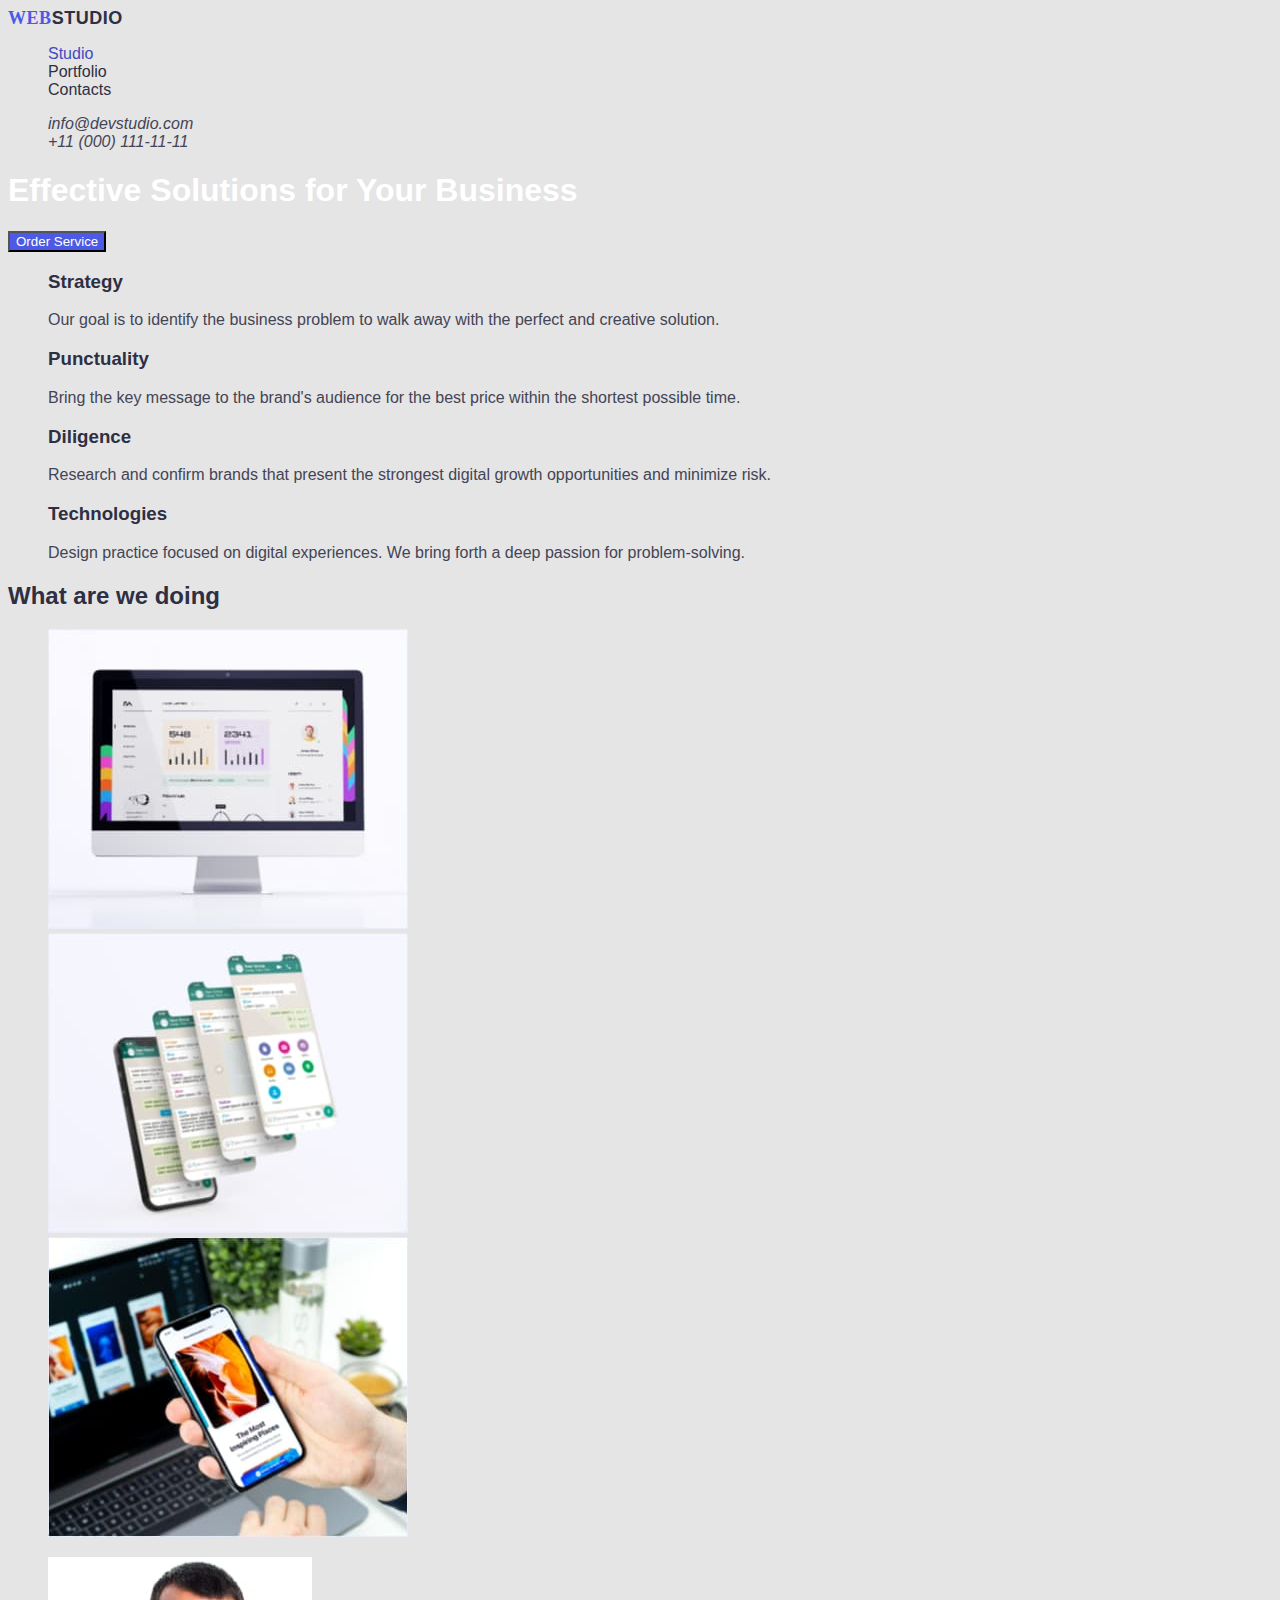
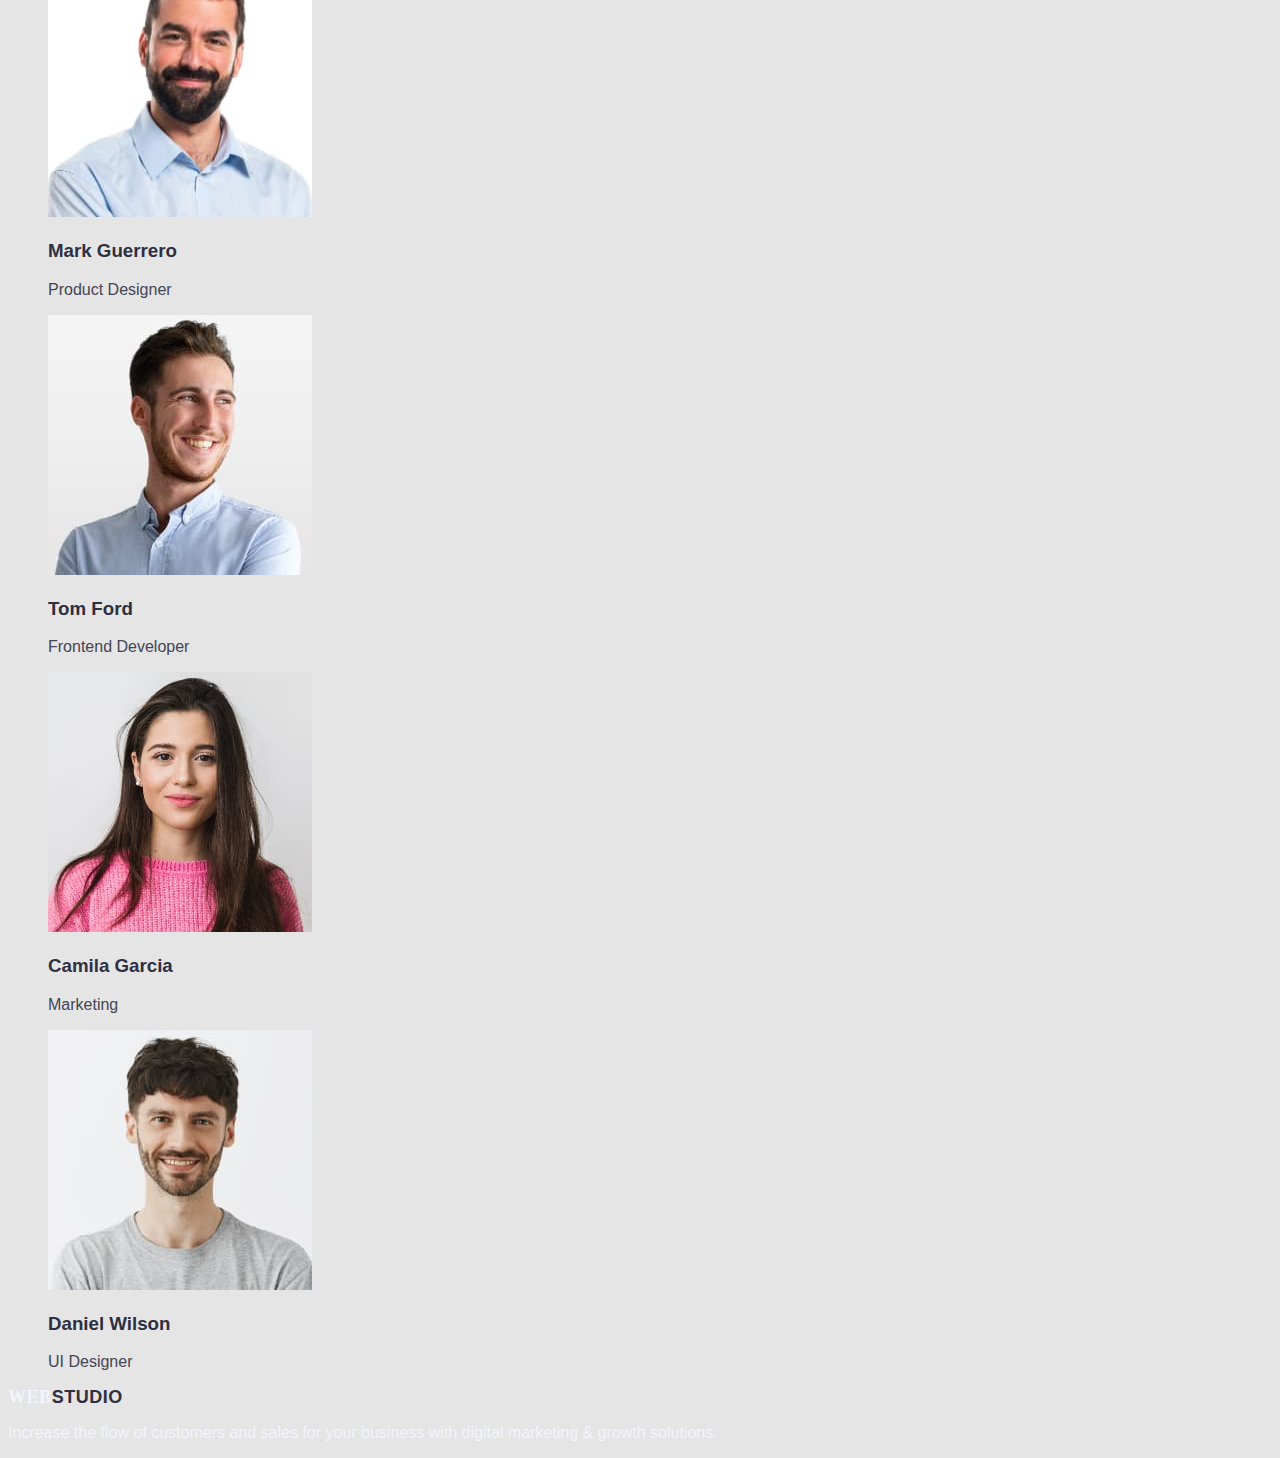
==== index.html @ bdd75bfb "добавляем цвет" ====
<!DOCTYPE html>
<html lang="en">
  <head>
    <meta charset="UTF-8" />
    <meta http-equiv="X-UA-Compatible" content="IE=edge" />
    <meta name="viewport" content="width=device-width, initial-scale=1.0" />
    <title>WebStudio</title>
    <link rel="preconnect" href="https://fonts.googleapis.com" />
    <link rel="preconnect" href="https://fonts.gstatic.com" crossorigin />
    <link
      href="https: //fonts.googleapis.com/css2?family= семья = Raleway: вес @ 800 &семья = Робото: вес @ 400; 500; 700; 900 & display=swap"
      rel="stylesheet"
    />
    <link rel="stylesheet" href="./css/style.css" />
  </head>
  <body>
    <!-- Header  -->
    <header>
      <nav>
        <a class="logotype link" href="./index.html"
          ><span class="logo-text">Web</span>Studio</a
        >
        <ul class="site-nav list">
          <li>
            <a class="link current" href="">Studio</a>
          </li>
          <li>
            <a class="link" href="./portfolio.html">Portfolio</a>
          </li>
          <li>
            <a class="link" href="">Contacts</a>
          </li>
        </ul>
      </nav>
      <address>
        <ul class="contact-nav list">
          <li>
            <a class="link" href="mailto:info@devstudio.com"
              >info@devstudio.com</a
            >
          </li>
          <li>
            <a class="link" href="tel:+110001111111">+11 (000) 111-11-11</a>
          </li>
        </ul>
      </address>
    </header>
    <!-- Main  -->
    <main>
      <!-- Section Hero -->
      <section class="hero">
        <h1 class="hero-title">Effective Solutions for Your Business</h1>
        <button type="button" class="button primery">Order Service</button>
      </section>
      <!-- Section-1  -->
      <section class="section">
        <h2 hidden>Features</h2>
        <ul class="feature-list list">
          <li>
            <h3 class="title">Strategy</h3>
            <p>
              Our goal is to identify the business problem to walk away with the
              perfect and creative solution.
            </p>
          </li>
          <li>
            <h3 class="title">Punctuality</h3>
            <p>
              Bring the key message to the brand's audience for the best price
              within the shortest possible time.
            </p>
          </li>
          <li>
            <h3 class="title">Diligence</h3>
            <p>
              Research and confirm brands that present the strongest digital
              growth opportunities and minimize risk.
            </p>
          </li>
          <li>
            <h3 class="title">Technologies</h3>
            <p>
              Design practice focused on digital experiences. We bring forth a
              deep passion for problem-solving.
            </p>
          </li>
        </ul>
      </section>
      <!-- Section-2  -->
      <section class="section">
        <h2 class="second-title">What are we doing</h2>
        <ul class="list">
          <li>
            <img
              src="./images/what-are-we-doing/img1.jpg"
              alt="picture computer"
              width="360"
              height="300"
            />
          </li>
          <li>
            <img
              src="./images/what-are-we-doing/img2.jpg"
              alt="picture mobile"
              width="360"
              height="300"
            />
          </li>
          <li>
            <img
              src="./images/what-are-we-doing/img3.jpg"
              alt="picture notebook"
              width="360"
              height="300"
            />
          </li>
        </ul>
      </section>
      <!-- Section-3  -->
      <section class="section">
        <h2 hidden>Our Team</h2>
        <ul class="employers-list list">
          <li>
            <img
              src="./images/employers/mark-guerrero.jpg"
              alt="photo Mark Guerrero"
              width="264"
              height="260"
            />
            <h3 class="title">Mark Guerrero</h3>
            <p>Product Designer</p>
          </li>
          <li>
            <img
              src="./images/employers/tom-ford.jpg"
              alt="photo Tom Ford"
              width="264"
              height="260"
            />
            <h3 class="title">Tom Ford</h3>
            <p>Frontend Developer</p>
          </li>
          <li>
            <img
              src="./images/employers/camila-garcia.jpg"
              alt="photo Camila Garcia"
              width="264"
              height="260"
            />
            <h3 class="title">Camila Garcia</h3>
            <p>Marketing</p>
          </li>
          <li>
            <img
              src="./images/employers/daniel-wilson.jpg"
              alt="photo Daniel Wilson"
              width="264"
              height="260"
            />
            <h3 class="title">Daniel Wilson</h3>
            <p>UI Designer</p>
          </li>
        </ul>
      </section>
    </main>
    <!-- Footer  -->
    <footer class="footer">
      <a class="logotype link" href="./index.html"
        ><span class="logo-text">Web</span>Studio</a
      >
      <p class="text">
        Increase the flow of customers and sales for your business with digital
        marketing & growth solutions.
      </p>
    </footer>
  </body>
</html>
---- css/style.css ----
:root {
  --primery-text-color: #434455;
  --title-text-color: #2e2f42;
  --blue-accent-color: #404bbf;
  --white-text-color: #ffffff;
  --cloud-text-color: #f4f4fd;
  --blue-nomal-color: #4d5ae5;
  --primery-bg-color: #e5e5e5;
}

body {
  background-color: #e5e5e5;
  font-family: 'Roboto', sans-serif;
  color: var(--primery-text-color);
}
/* Style color  */
/* /* основной цвет #434455  */
/* вторичный цвет #2E2F42  */
/* бекграунд #E5E5E5;  */
/* normal blue #4D5AE5  */
/* accent blue #404BBF  */
/* вторичный бекграунд #F4F4FD  */
/* белый #FFFFFF  */
.list {
  list-style: none;
}
.link {
  text-decoration: none;
}

/* Logotype  */
.logotype {
  font-family: 'Raleway', sans-serif;
  font-weight: 800;
  font-size: 18px;
  line-height: 1.17;
  display: flex;
  align-items: center;
  letter-spacing: 0.03em;
  text-transform: uppercase;
  color: var(--title-text-color);
}
.logo-text {
  font-family: 'Raleway';
  font-style: normal;
  font-weight: 800;
  font-size: 18px;
  line-height: 1.17;
  display: flex;
  align-items: center;
  letter-spacing: 0.03em;
  text-transform: uppercase;
  color: var(--blue-nomal-color);
}
/* Site-novigation  */
.site-nav .link {
  color: var(--title-text-color);
}
.site-nav .link:hover,
.site-nav .link:focus {
  color: var(--blue-accent-color);
}
.site-nav .link.current {
  color: var(--blue-accent-color);
}
.contact-nav .link {
  color: var(--primery-text-color);
}
.contact-nav .link:hover,
.contact-nav .link:focus {
  color: var(--blue-accent-color);
}
/* Hero */
.hero-title {
  color: var(--white-text-color);
}
/* Section 1 */

.feature-list .title {
  color: var(--title-text-color);
}
/* Section 2  */
.second-title {
  color: var(--title-text-color);
}
/* Section 3  */
.employers-list .title {
  color: var(--title-text-color);
}
/* Footer  */
.footer .logo-text {
  color: var(--cloud-text-color);
}
.footer .text {
  color: var(--cloud-text-color);
}
/* Section Portfolio  */
.service-list .title {
  color: var(--title-text-color);
}
/* Button  */
.button {
  color: var(--title-text-color);
  background-color: var(--primery-bg-color);
}
.button.primery {
  color: var(--white-text-color);
  background-color: var(--blue-nomal-color);
}
.button.secondary {
  color: var(--blue-nomal-color);
  background-color: var(--cloud-text-color);
}
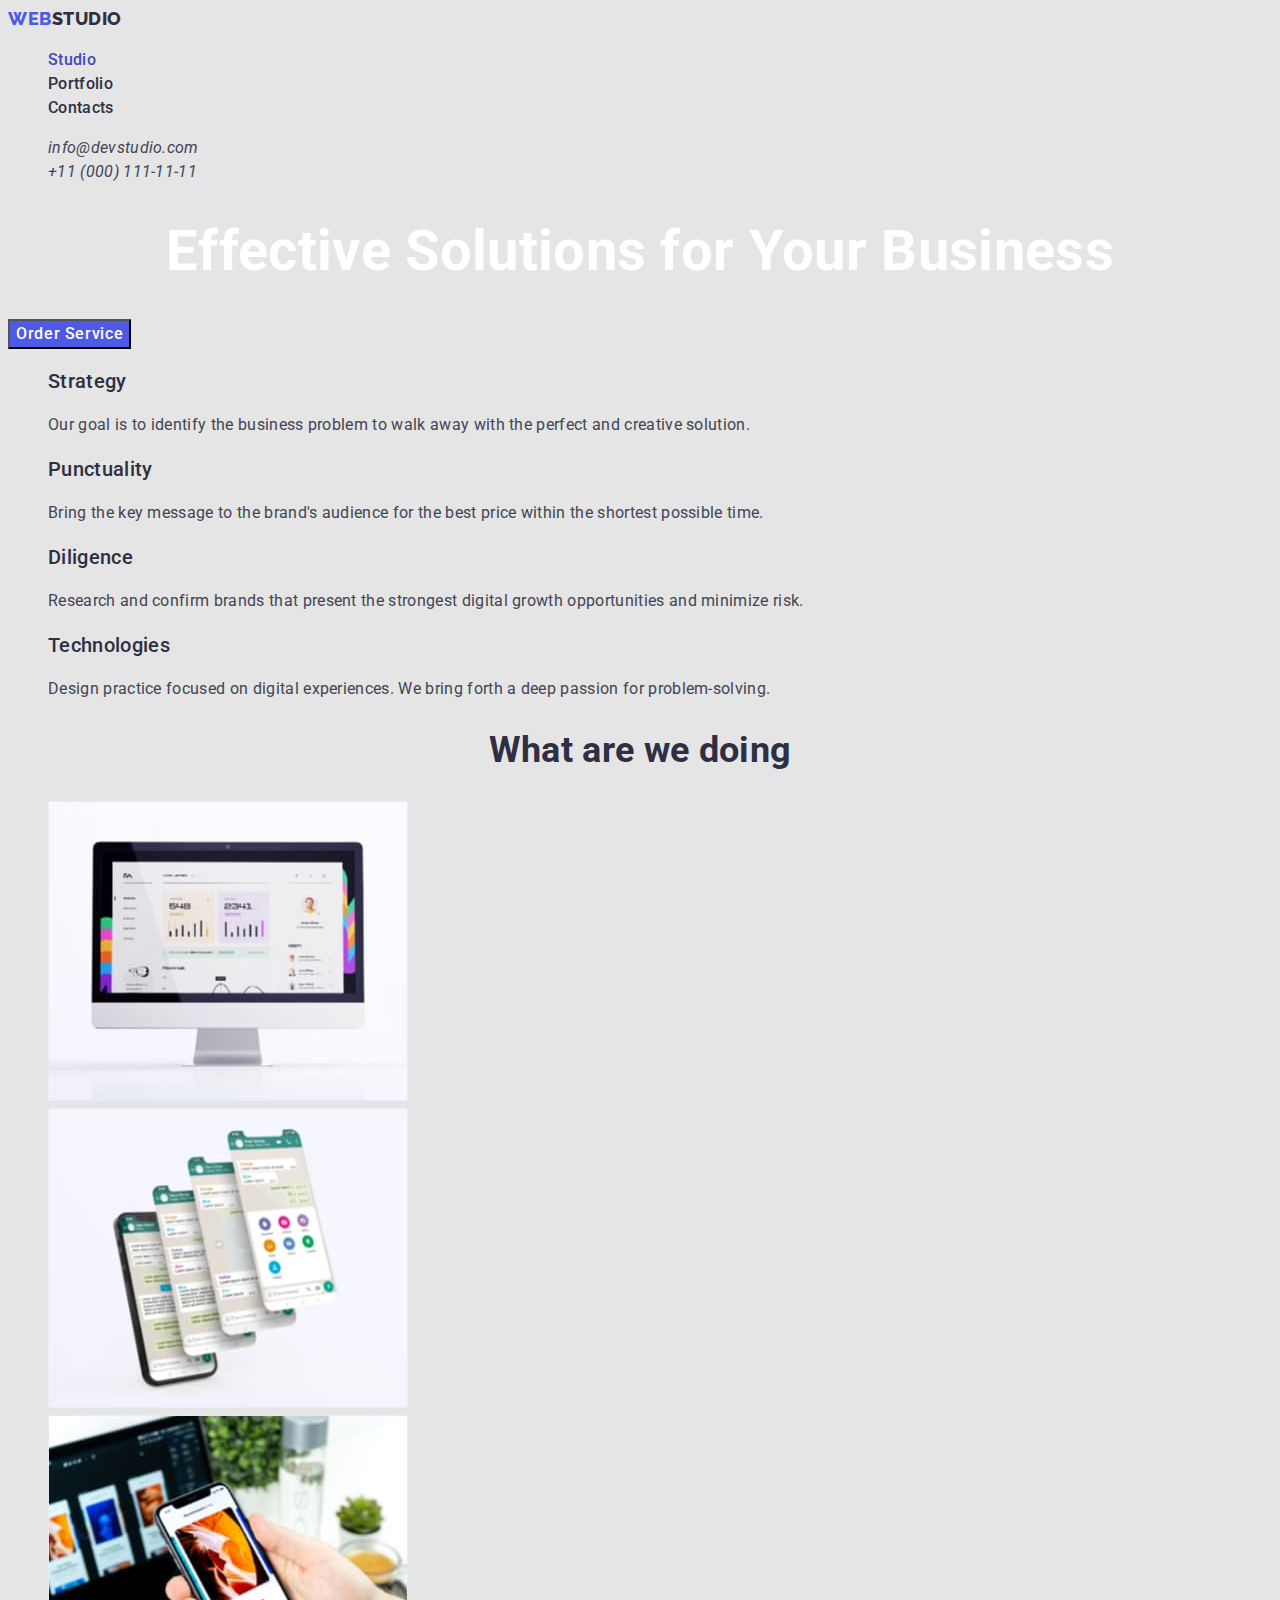
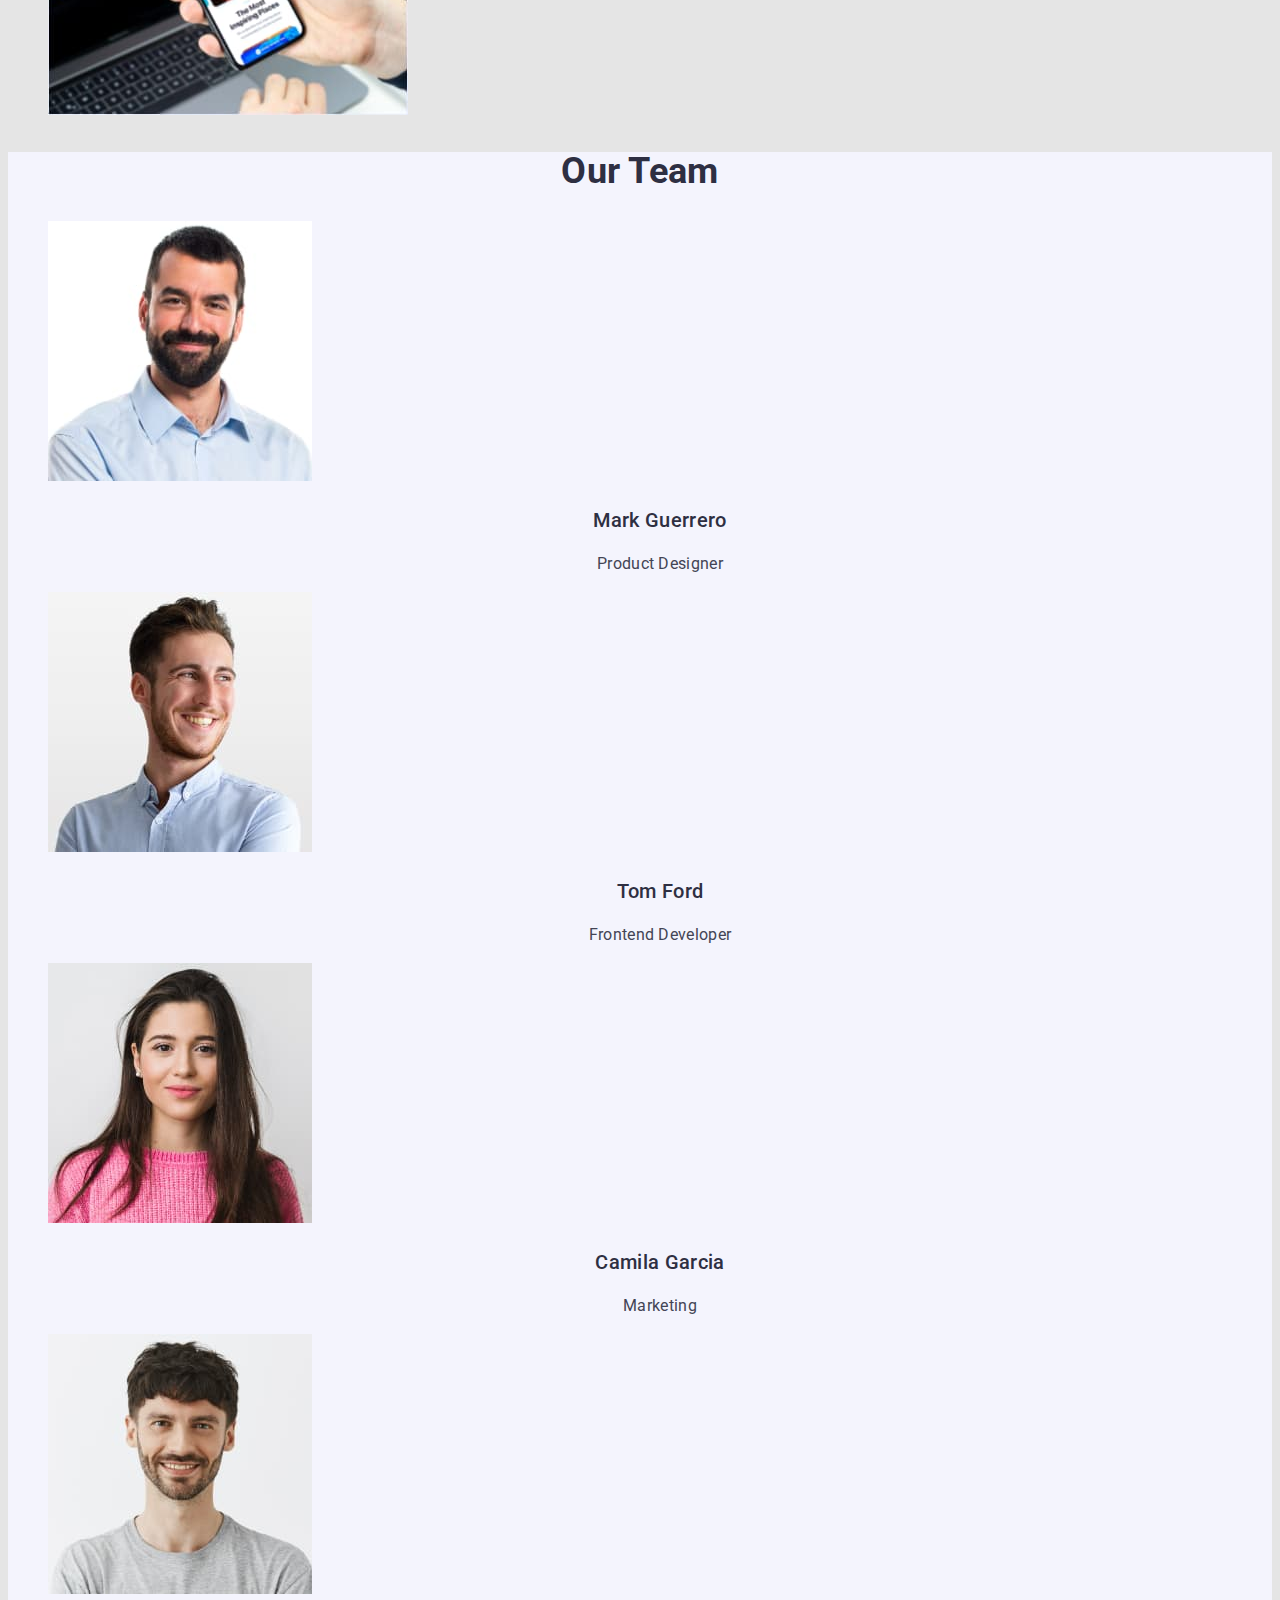
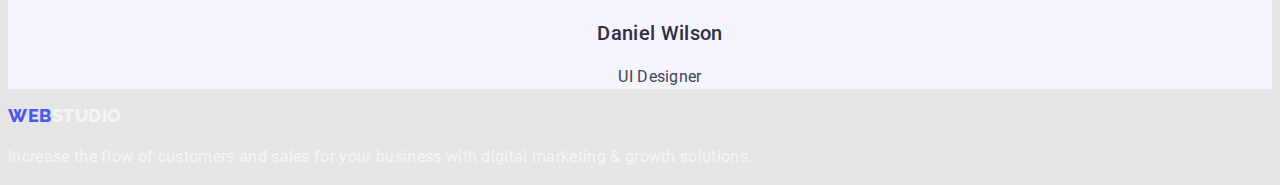
==== commit 64c0887c: "добавил шрифты" ====
--- a/index.html
+++ b/index.html
@@ -5,10 +5,8 @@
     <meta http-equiv="X-UA-Compatible" content="IE=edge" />
     <meta name="viewport" content="width=device-width, initial-scale=1.0" />
     <title>WebStudio</title>
-    <link rel="preconnect" href="https://fonts.googleapis.com" />
-    <link rel="preconnect" href="https://fonts.gstatic.com" crossorigin />
     <link
-      href="https: //fonts.googleapis.com/css2?family= семья = Raleway: вес @ 800 &семья = Робото: вес @ 400; 500; 700; 900 & display=swap"
+      href="https://fonts.googleapis.com/css2?family=Raleway:wght@800&family=Roboto:wght@400;500;700;900&display=swap"
       rel="stylesheet"
     />
     <link rel="stylesheet" href="./css/style.css" />
@@ -18,7 +16,7 @@
     <header>
       <nav>
         <a class="logotype link" href="./index.html"
-          ><span class="logo-text">Web</span>Studio</a
+          ><span class="accent">Web</span>Studio</a
         >
         <ul class="site-nav list">
           <li>
@@ -117,8 +115,8 @@
         </ul>
       </section>
       <!-- Section-3  -->
-      <section class="section">
-        <h2 hidden>Our Team</h2>
+      <section class="section team">
+        <h2 class="second-title">Our Team</h2>
         <ul class="employers-list list">
           <li>
             <img
@@ -128,7 +126,7 @@
               height="260"
             />
             <h3 class="title">Mark Guerrero</h3>
-            <p>Product Designer</p>
+            <p class="profession">Product Designer</p>
           </li>
           <li>
             <img
@@ -138,7 +136,7 @@
               height="260"
             />
             <h3 class="title">Tom Ford</h3>
-            <p>Frontend Developer</p>
+            <p class="profession">Frontend Developer</p>
           </li>
           <li>
             <img
@@ -148,7 +146,7 @@
               height="260"
             />
             <h3 class="title">Camila Garcia</h3>
-            <p>Marketing</p>
+            <p class="profession">Marketing</p>
           </li>
           <li>
             <img
@@ -158,7 +156,7 @@
               height="260"
             />
             <h3 class="title">Daniel Wilson</h3>
-            <p>UI Designer</p>
+            <p class="profession">UI Designer</p>
           </li>
         </ul>
       </section>
@@ -166,7 +164,7 @@
     <!-- Footer  -->
     <footer class="footer">
       <a class="logotype link" href="./index.html"
-        ><span class="logo-text">Web</span>Studio</a
+        ><span class="accent">Web</span>Studio</a
       >
       <p class="text">
         Increase the flow of customers and sales for your business with digital
--- a/css/style.css
+++ b/css/style.css
@@ -12,6 +12,9 @@
   background-color: #e5e5e5;
   font-family: 'Roboto', sans-serif;
   color: var(--primery-text-color);
+  font-size: 16px;
+  line-height: 1.5;
+  letter-spacing: 0.02em;
 }
 /* Style color  */
 /* /* основной цвет #434455  */
@@ -34,20 +37,15 @@
   font-weight: 800;
   font-size: 18px;
   line-height: 1.17;
-  display: flex;
-  align-items: center;
   letter-spacing: 0.03em;
   text-transform: uppercase;
   color: var(--title-text-color);
 }
-.logo-text {
+.accent {
   font-family: 'Raleway';
-  font-style: normal;
   font-weight: 800;
   font-size: 18px;
   line-height: 1.17;
-  display: flex;
-  align-items: center;
   letter-spacing: 0.03em;
   text-transform: uppercase;
   color: var(--blue-nomal-color);
@@ -55,9 +53,13 @@
 /* Site-novigation  */
 .site-nav .link {
   color: var(--title-text-color);
+  font-weight: 500;
+  font-size: 16px;
+  line-height: 1.5;
 }
 .site-nav .link:hover,
-.site-nav .link:focus {
+.site-nav .link:focus,
+.button.secondary:active {
   color: var(--blue-accent-color);
 }
 .site-nav .link.current {
@@ -65,6 +67,8 @@
 }
 .contact-nav .link {
   color: var(--primery-text-color);
+  font-size: 16px;
+  line-height: 1.5;
 }
 .contact-nav .link:hover,
 .contact-nav .link:focus {
@@ -73,23 +77,51 @@
 /* Hero */
 .hero-title {
   color: var(--white-text-color);
+  font-weight: 700;
+  font-size: 56px;
+  line-height: 1.07;
+  text-align: center;
 }
 /* Section 1 */
 
-.feature-list .title {
+.title {
   color: var(--title-text-color);
+  font-weight: 500;
+  font-size: 20px;
+  line-height: 1.2;
 }
+
 /* Section 2  */
 .second-title {
   color: var(--title-text-color);
+  font-weight: 700;
+  font-size: 36px;
+  line-height: 1.11;
+  text-align: center;
 }
 /* Section 3  */
 .employers-list .title {
   color: var(--title-text-color);
+  font-weight: 500;
+  font-size: 20px;
+  line-height: 1.2;
+  text-align: center;
+}
+.employers-list .profession {
+  text-align: center;
+}
+.section.team {
+  background-color: var(--cloud-text-color);
 }
 /* Footer  */
-.footer .logo-text {
+.footer .logotype {
   color: var(--cloud-text-color);
+  font-family: 'Raleway';
+  font-weight: 800;
+  font-size: 18px;
+  line-height: 1.17;
+  letter-spacing: 0.03em;
+  text-transform: uppercase;
 }
 .footer .text {
   color: var(--cloud-text-color);
@@ -102,12 +134,36 @@
 .button {
   color: var(--title-text-color);
   background-color: var(--primery-bg-color);
+  font-family: inherit;
+  font-weight: 500;
+  font-size: 16px;
+  line-height: 1.5;
+  letter-spacing: 0.04em;
+  cursor: pointer;
 }
 .button.primery {
   color: var(--white-text-color);
   background-color: var(--blue-nomal-color);
+  font-weight: 500;
+  font-size: 16px;
+  line-height: 1.5;
+  letter-spacing: 0.04em;
+}
+.button.primery:hover,
+.button.primery:focus {
+  background-color: var(--blue-accent-color);
 }
 .button.secondary {
   color: var(--blue-nomal-color);
   background-color: var(--cloud-text-color);
+  font-weight: 500;
+  font-size: 16px;
+  line-height: 1.5;
+  align-items: center;
+  letter-spacing: 0.04em;
 }
+.button.secondary:hover,
+.button.secondary:focus {
+  background-color: #404bbf;
+  color: #ffffff;
+}
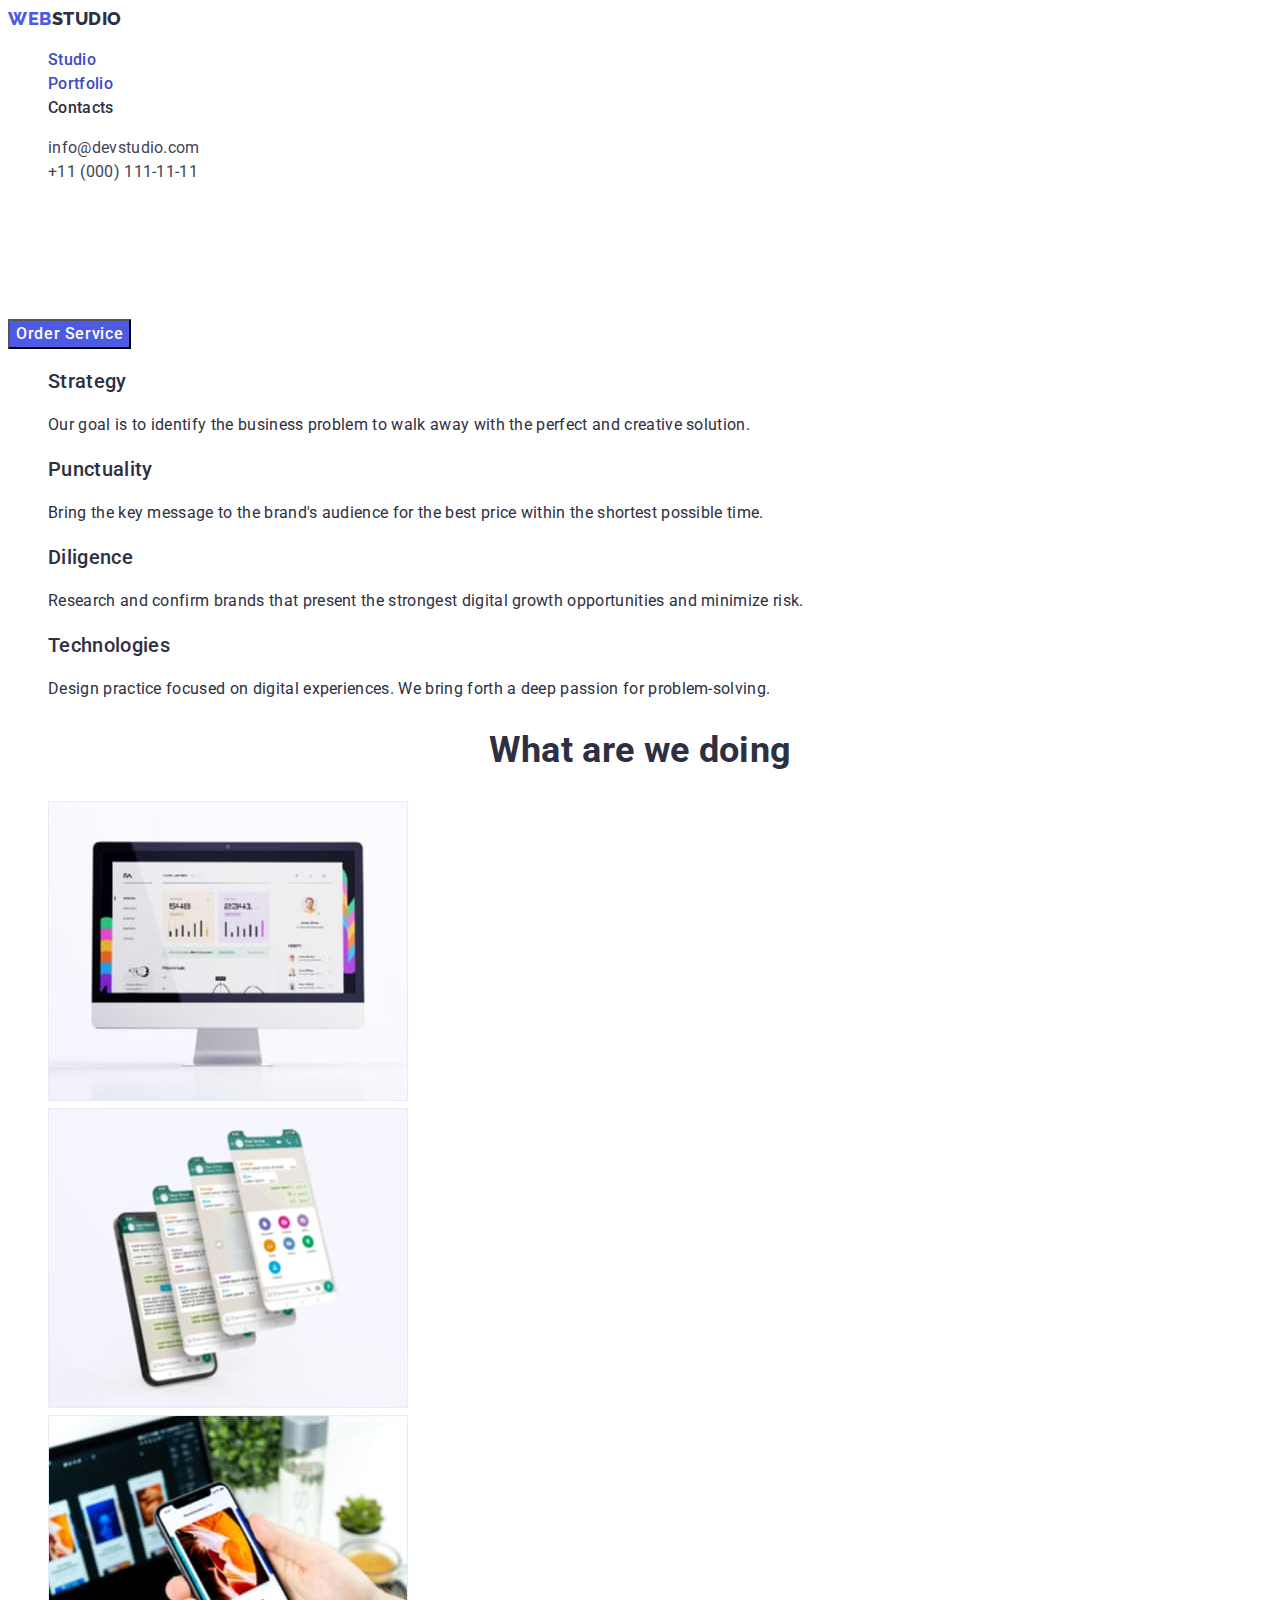
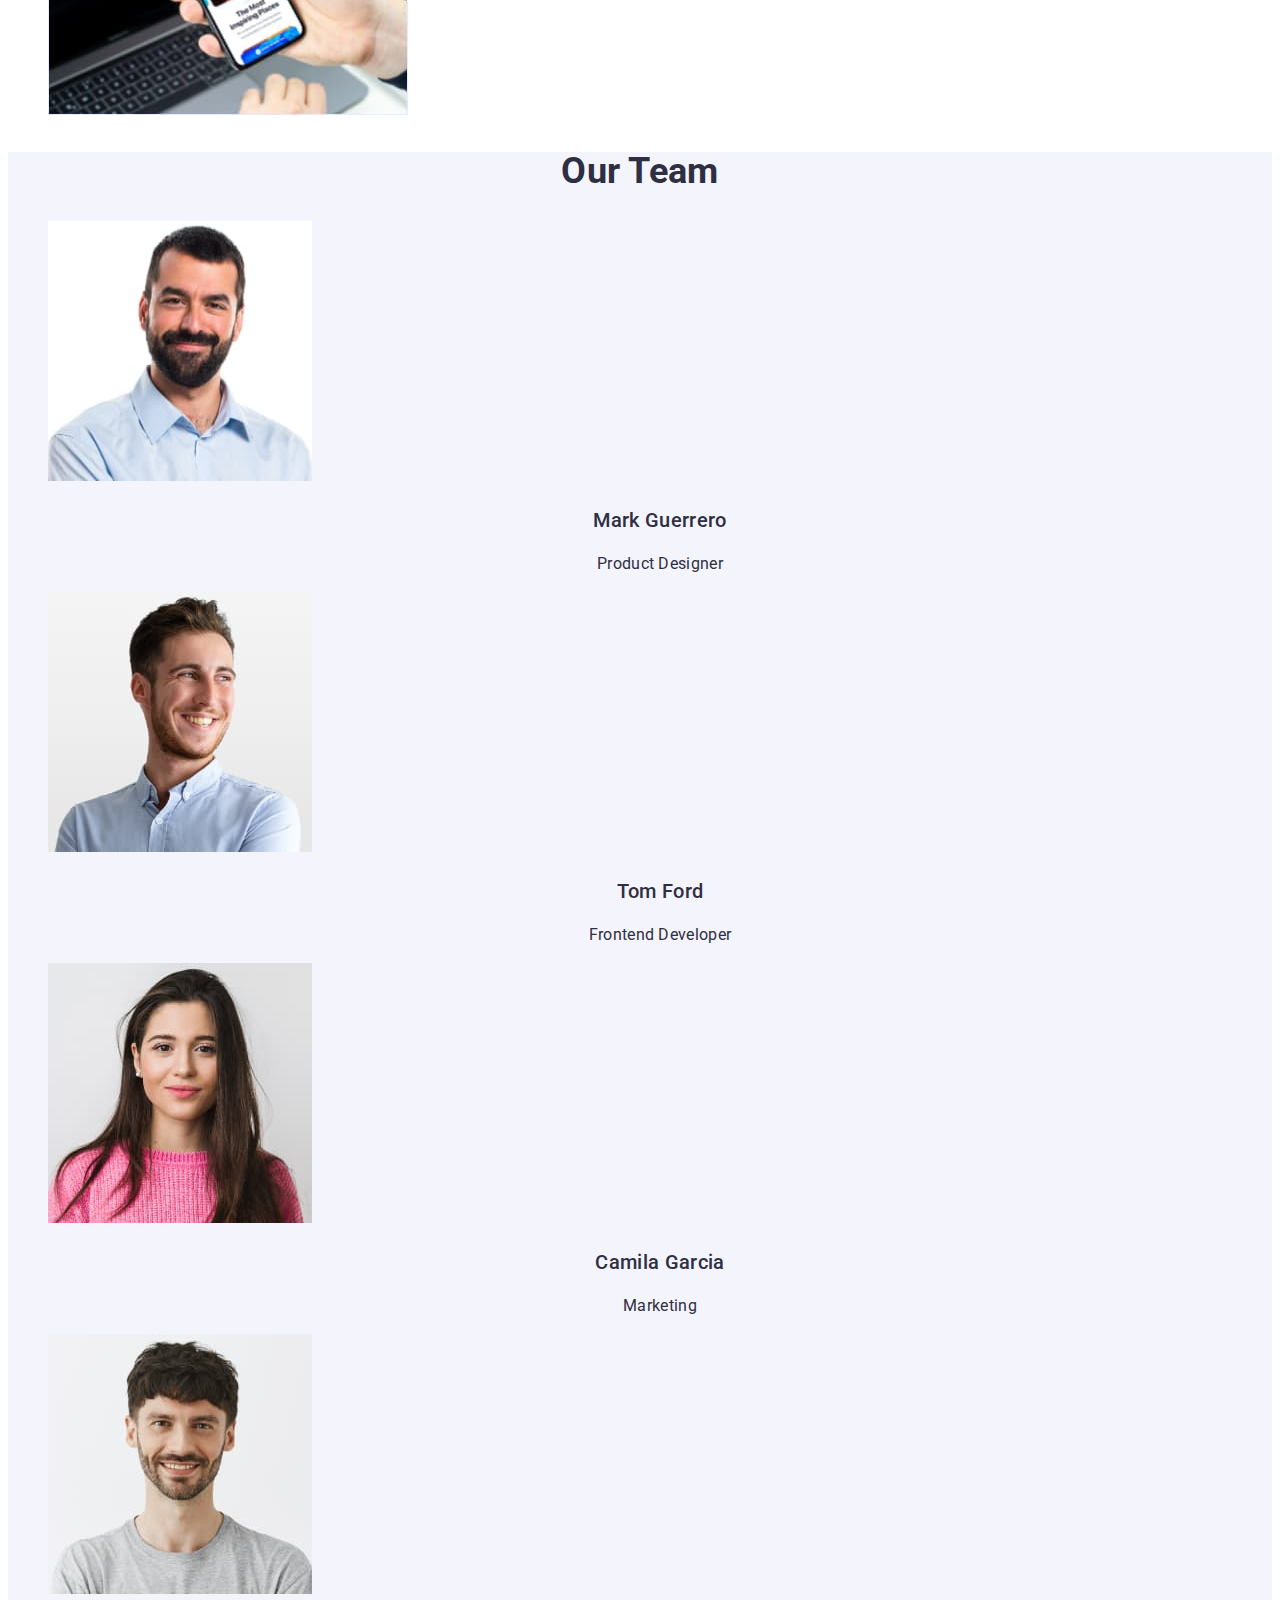
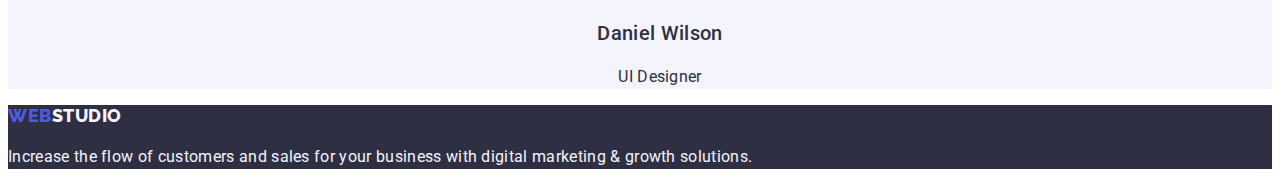
==== commit e7f42762: "доработка дз" ====
--- a/index.html
+++ b/index.html
@@ -5,6 +5,8 @@
     <meta http-equiv="X-UA-Compatible" content="IE=edge" />
     <meta name="viewport" content="width=device-width, initial-scale=1.0" />
     <title>WebStudio</title>
+    <link rel="preconnect" href="https://fonts.googleapis.com" />
+    <link rel="preconnect" href="https://fonts.gstatic.com" crossorigin />
     <link
       href="https://fonts.googleapis.com/css2?family=Raleway:wght@800&family=Roboto:wght@400;500;700;900&display=swap"
       rel="stylesheet"
@@ -16,21 +18,21 @@
     <header>
       <nav>
         <a class="logotype link" href="./index.html"
-          ><span class="accent">Web</span>Studio</a
+          >Web<span class="accent">Studio</span></a
         >
         <ul class="site-nav list">
           <li>
-            <a class="link current" href="">Studio</a>
+            <a class="link current" href="./index.html">Studio</a>
           </li>
           <li>
-            <a class="link" href="./portfolio.html">Portfolio</a>
+            <a class="link current" href="./portfolio.html">Portfolio</a>
           </li>
           <li>
             <a class="link" href="">Contacts</a>
           </li>
         </ul>
       </nav>
-      <address>
+      <address class="contacts">
         <ul class="contact-nav list">
           <li>
             <a class="link" href="mailto:info@devstudio.com"
@@ -164,7 +166,7 @@
     <!-- Footer  -->
     <footer class="footer">
       <a class="logotype link" href="./index.html"
-        ><span class="accent">Web</span>Studio</a
+        >Web<span class="footer-accent">Studio</span></a
       >
       <p class="text">
         Increase the flow of customers and sales for your business with digital
--- a/css/style.css
+++ b/css/style.css
@@ -6,12 +6,13 @@
   --cloud-text-color: #f4f4fd;
   --blue-nomal-color: #4d5ae5;
   --primery-bg-color: #e5e5e5;
+  --header-bg-color: #ffffff;
 }
 
 body {
-  background-color: #e5e5e5;
   font-family: 'Roboto', sans-serif;
-  color: var(--primery-text-color);
+  background-color: var(--header-bg-color);
+  color: var(--title-text-color);
   font-size: 16px;
   line-height: 1.5;
   letter-spacing: 0.02em;
@@ -39,7 +40,7 @@
   line-height: 1.17;
   letter-spacing: 0.03em;
   text-transform: uppercase;
-  color: var(--title-text-color);
+  color: var(--blue-nomal-color);
 }
 .accent {
   font-family: 'Raleway';
@@ -48,7 +49,7 @@
   line-height: 1.17;
   letter-spacing: 0.03em;
   text-transform: uppercase;
-  color: var(--blue-nomal-color);
+  color: var(--title-text-color);
 }
 /* Site-novigation  */
 .site-nav .link {
@@ -73,6 +74,10 @@
 .contact-nav .link:hover,
 .contact-nav .link:focus {
   color: var(--blue-accent-color);
+}
+/* Address   */
+.contacts {
+  font-style: normal;
 }
 /* Hero */
 .hero-title {
@@ -114,14 +119,20 @@
   background-color: var(--cloud-text-color);
 }
 /* Footer  */
+.footer {
+  background-color: var(--title-text-color);
+}
 .footer .logotype {
-  color: var(--cloud-text-color);
-  font-family: 'Raleway';
+  color: var(--blue-nomal-color);
+  font-family: 'Raleway', sans-serif;
   font-weight: 800;
   font-size: 18px;
   line-height: 1.17;
   letter-spacing: 0.03em;
   text-transform: uppercase;
+}
+.footer-accent {
+  color: var(--cloud-text-color);
 }
 .footer .text {
   color: var(--cloud-text-color);
@@ -134,7 +145,7 @@
 .button {
   color: var(--title-text-color);
   background-color: var(--primery-bg-color);
-  font-family: inherit;
+  font-family: 'Roboto', sans-serif;
   font-weight: 500;
   font-size: 16px;
   line-height: 1.5;
@@ -161,9 +172,21 @@
   line-height: 1.5;
   align-items: center;
   letter-spacing: 0.04em;
+  cursor: pointer;
+  font-family: inherit;
 }
 .button.secondary:hover,
 .button.secondary:focus {
   background-color: #404bbf;
   color: #ffffff;
 }
+.portfolio-title {
+  font-weight: 500;
+  font-size: 20px;
+  line-height: 1.2;
+  letter-spacing: 0.02em;
+  color: var(--title-text-color);
+}
+.text {
+  color: #434455;
+}
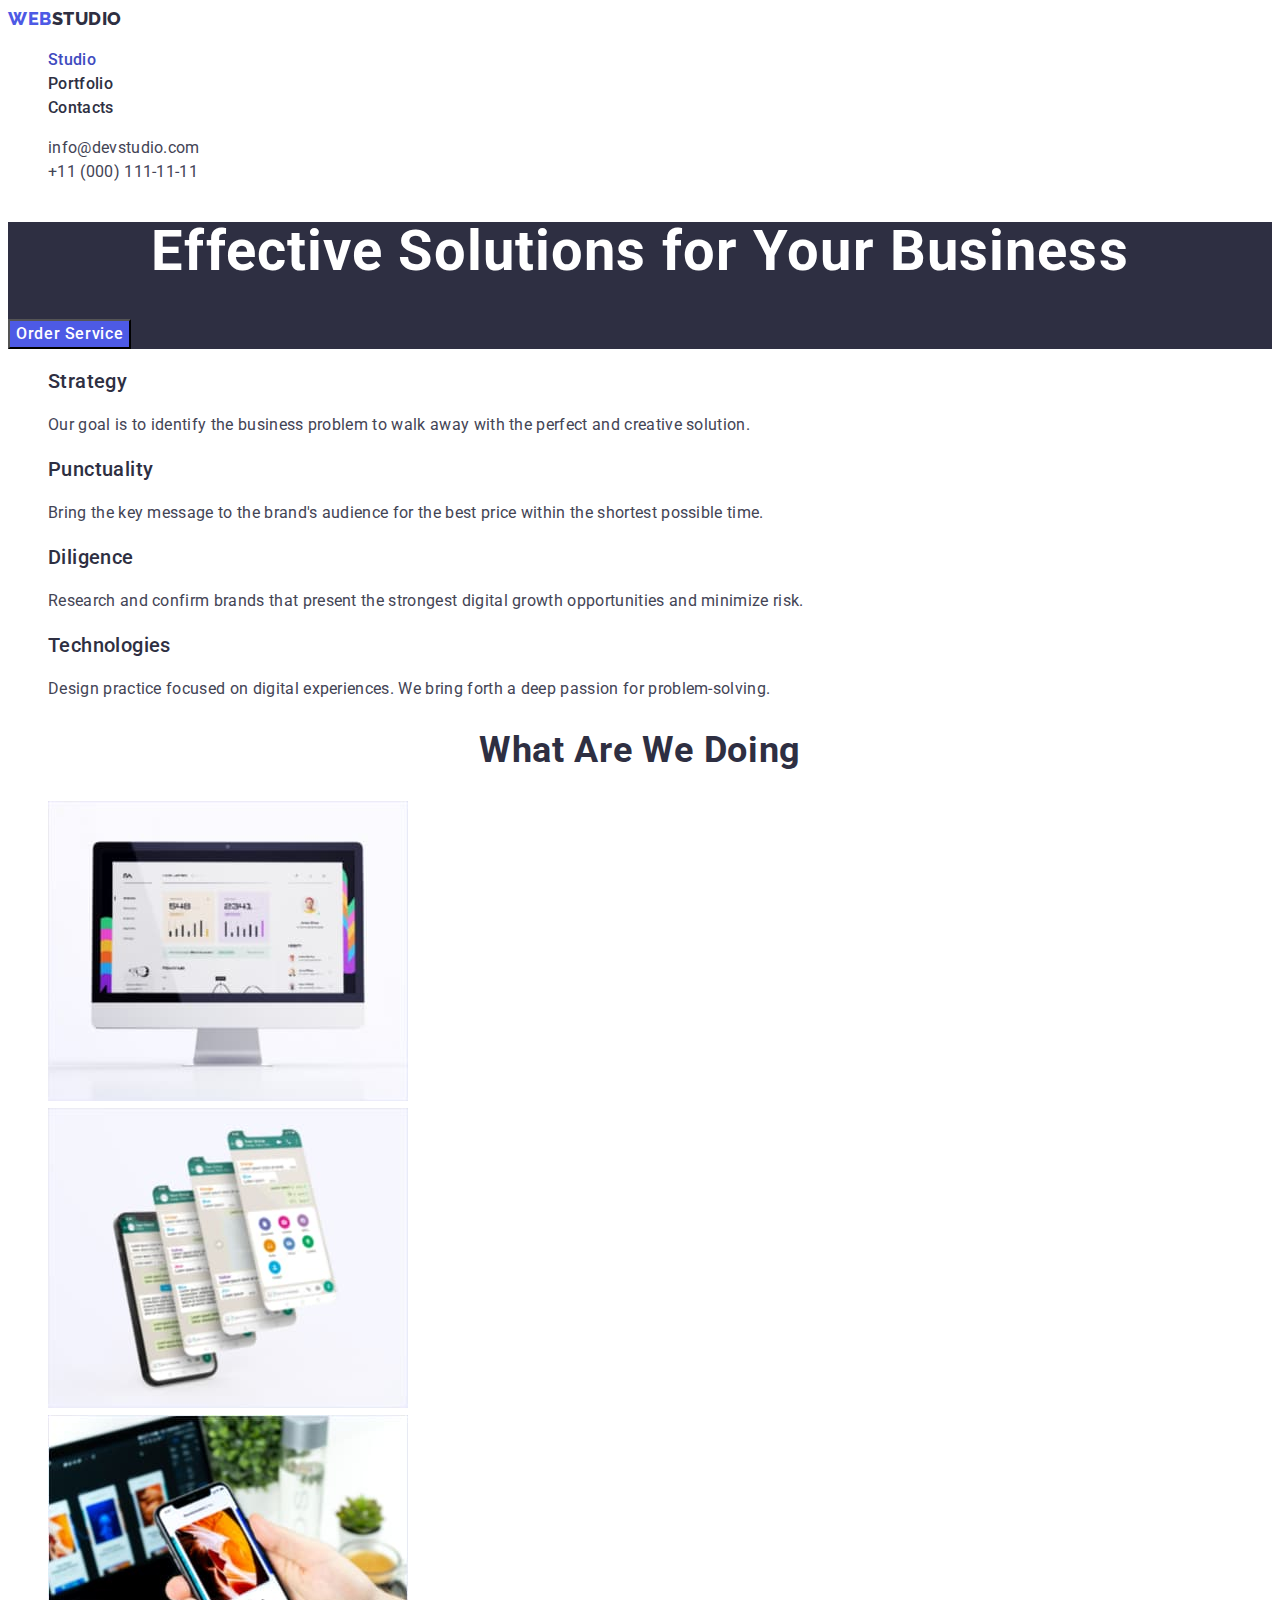
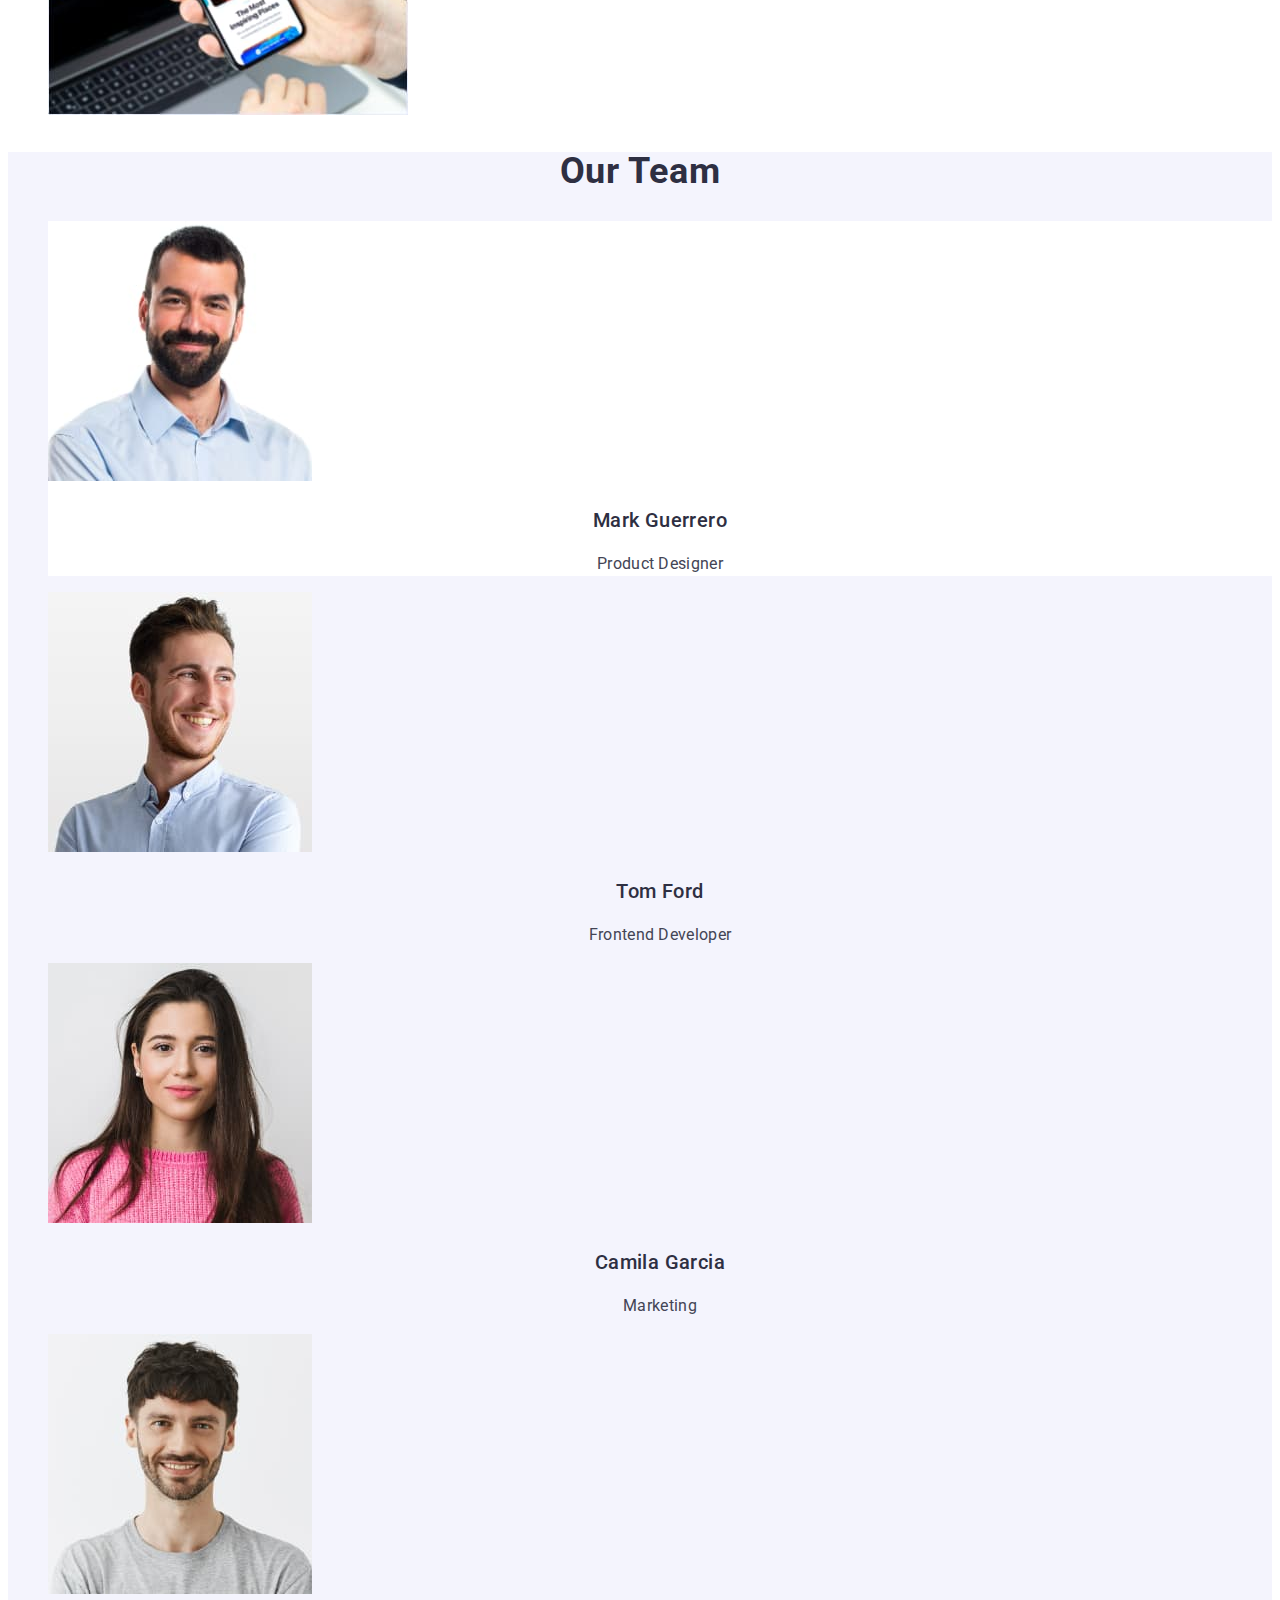
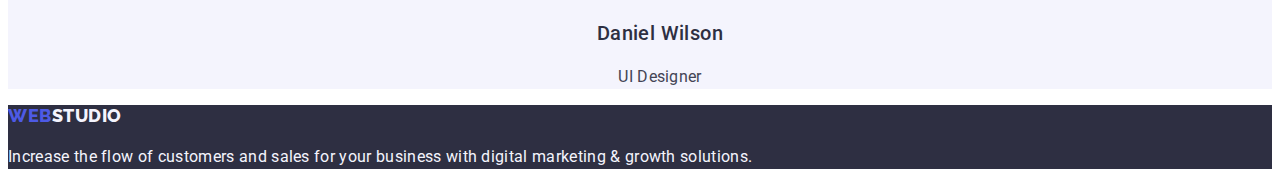
==== commit 055450db: "доработка 2" ====
--- a/index.html
+++ b/index.html
@@ -25,7 +25,7 @@
             <a class="link current" href="./index.html">Studio</a>
           </li>
           <li>
-            <a class="link current" href="./portfolio.html">Portfolio</a>
+            <a class="link" href="./portfolio.html">Portfolio</a>
           </li>
           <li>
             <a class="link" href="">Contacts</a>
@@ -58,28 +58,28 @@
         <ul class="feature-list list">
           <li>
             <h3 class="title">Strategy</h3>
-            <p>
+            <p class="text">
               Our goal is to identify the business problem to walk away with the
               perfect and creative solution.
             </p>
           </li>
           <li>
             <h3 class="title">Punctuality</h3>
-            <p>
+            <p class="text">
               Bring the key message to the brand's audience for the best price
               within the shortest possible time.
             </p>
           </li>
           <li>
             <h3 class="title">Diligence</h3>
-            <p>
+            <p class="text">
               Research and confirm brands that present the strongest digital
               growth opportunities and minimize risk.
             </p>
           </li>
           <li>
             <h3 class="title">Technologies</h3>
-            <p>
+            <p class="text">
               Design practice focused on digital experiences. We bring forth a
               deep passion for problem-solving.
             </p>
@@ -120,7 +120,7 @@
       <section class="section team">
         <h2 class="second-title">Our Team</h2>
         <ul class="employers-list list">
-          <li>
+          <li class="item">
             <img
               src="./images/employers/mark-guerrero.jpg"
               alt="photo Mark Guerrero"
--- a/css/style.css
+++ b/css/style.css
@@ -12,7 +12,7 @@
 body {
   font-family: 'Roboto', sans-serif;
   background-color: var(--header-bg-color);
-  color: var(--title-text-color);
+  color: var(--primery-text-color);
   font-size: 16px;
   line-height: 1.5;
   letter-spacing: 0.02em;
@@ -80,20 +80,26 @@
   font-style: normal;
 }
 /* Hero */
+.hero {
+  background-color: var(--title-text-color);
+}
 .hero-title {
   color: var(--white-text-color);
   font-weight: 700;
   font-size: 56px;
   line-height: 1.07;
   text-align: center;
+  letter-spacing: 0.02em;
 }
 /* Section 1 */
-
+.section {
+}
 .title {
   color: var(--title-text-color);
   font-weight: 500;
   font-size: 20px;
   line-height: 1.2;
+  letter-spacing: 0.02em;
 }
 
 /* Section 2  */
@@ -102,7 +108,9 @@
   font-weight: 700;
   font-size: 36px;
   line-height: 1.11;
-  text-align: center;
+  letter-spacing: 0.02em;
+  text-align: center;
+  text-transform: capitalize;
 }
 /* Section 3  */
 .employers-list .title {
@@ -112,11 +120,15 @@
   line-height: 1.2;
   text-align: center;
 }
-.employers-list .profession {
+.profession {
+  color: var(--primery-text-color);
   text-align: center;
 }
 .section.team {
   background-color: var(--cloud-text-color);
+}
+.item {
+  background-color: #ffffff;
 }
 /* Footer  */
 .footer {
@@ -188,5 +200,5 @@
   color: var(--title-text-color);
 }
 .text {
-  color: #434455;
-}
+  color: var(--primery-text-color);
+}
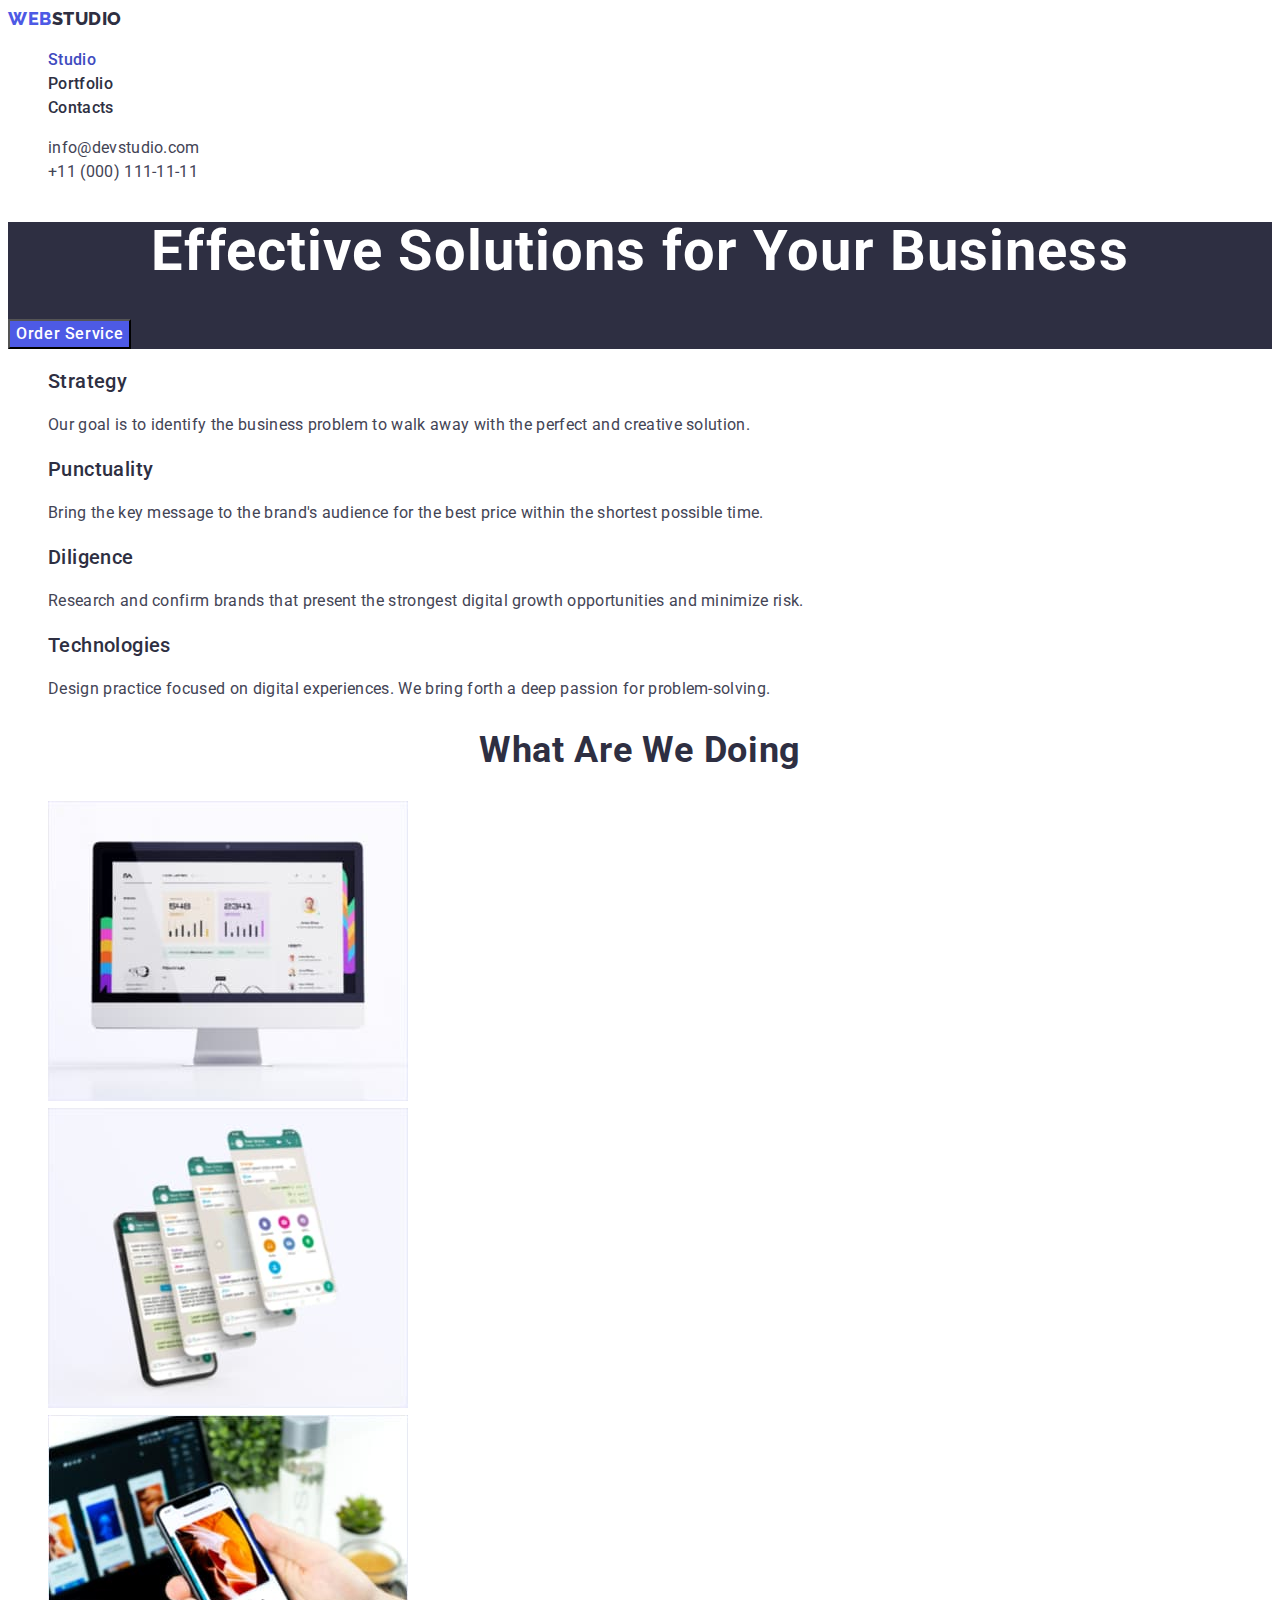
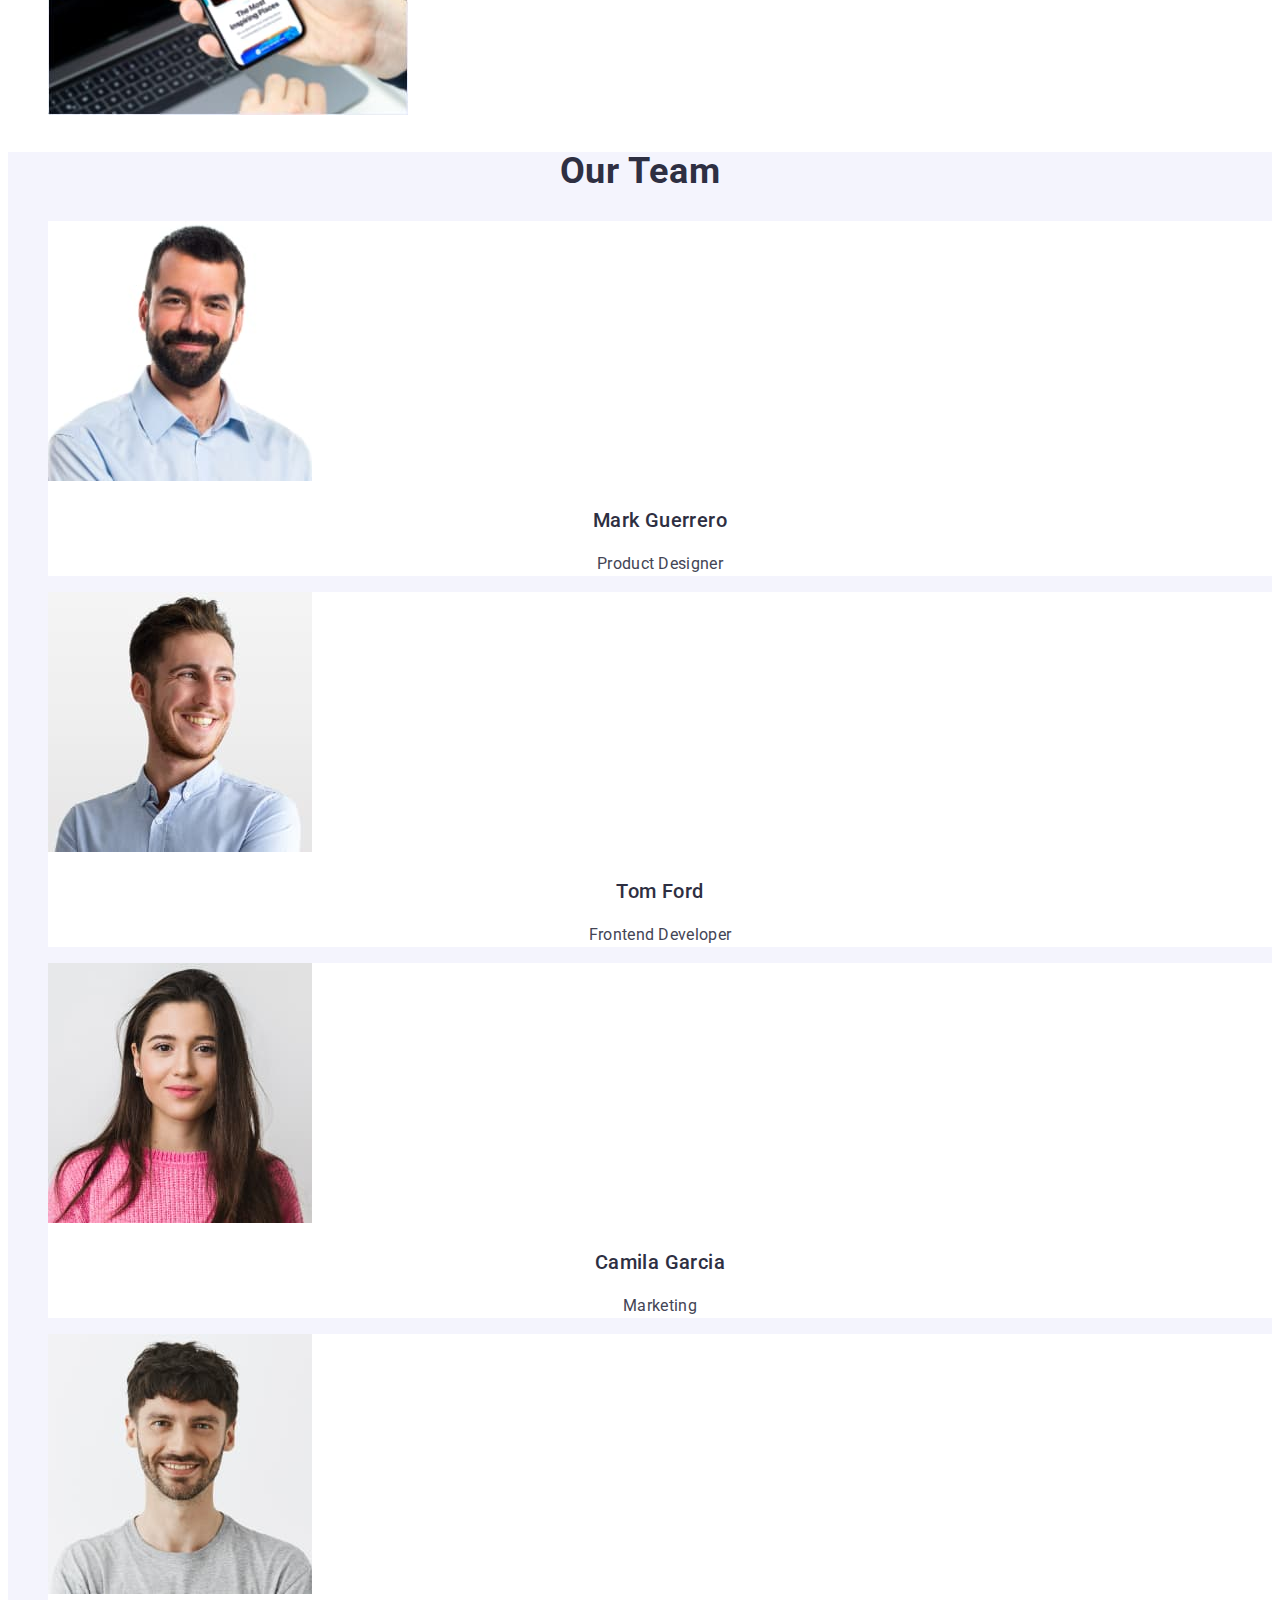
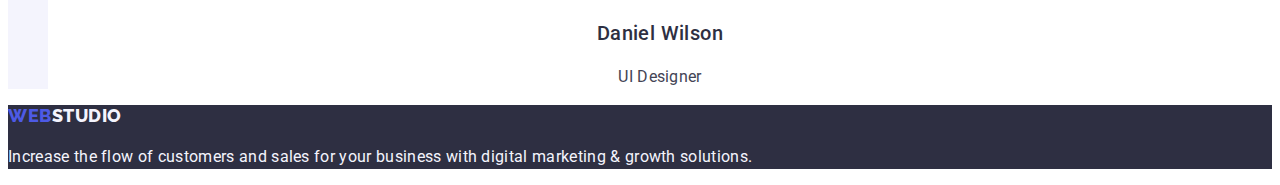
==== commit e5be72c3: "доработка 3" ====
--- a/index.html
+++ b/index.html
@@ -22,13 +22,13 @@
         >
         <ul class="site-nav list">
           <li>
-            <a class="link current" href="./index.html">Studio</a>
+            <a class="nav-item link current" href="./index.html">Studio</a>
           </li>
           <li>
-            <a class="link" href="./portfolio.html">Portfolio</a>
+            <a class="nav-item link" href="./portfolio.html">Portfolio</a>
           </li>
           <li>
-            <a class="link" href="">Contacts</a>
+            <a class="nav-item link" href="">Contacts</a>
           </li>
         </ul>
       </nav>
@@ -54,7 +54,7 @@
       </section>
       <!-- Section-1  -->
       <section class="section">
-        <h2 hidden>Features</h2>
+        <h2 class="second-title" hidden>Features</h2>
         <ul class="feature-list list">
           <li>
             <h3 class="title">Strategy</h3>
@@ -130,7 +130,7 @@
             <h3 class="title">Mark Guerrero</h3>
             <p class="profession">Product Designer</p>
           </li>
-          <li>
+          <li class="item">
             <img
               src="./images/employers/tom-ford.jpg"
               alt="photo Tom Ford"
@@ -140,7 +140,7 @@
             <h3 class="title">Tom Ford</h3>
             <p class="profession">Frontend Developer</p>
           </li>
-          <li>
+          <li class="item">
             <img
               src="./images/employers/camila-garcia.jpg"
               alt="photo Camila Garcia"
@@ -150,7 +150,7 @@
             <h3 class="title">Camila Garcia</h3>
             <p class="profession">Marketing</p>
           </li>
-          <li>
+          <li class="item">
             <img
               src="./images/employers/daniel-wilson.jpg"
               alt="photo Daniel Wilson"
--- a/css/style.css
+++ b/css/style.css
@@ -52,11 +52,9 @@
   color: var(--title-text-color);
 }
 /* Site-novigation  */
-.site-nav .link {
-  color: var(--title-text-color);
-  font-weight: 500;
-  font-size: 16px;
-  line-height: 1.5;
+.nav-item {
+  color: var(--title-text-color);
+  font-weight: 500;
 }
 .site-nav .link:hover,
 .site-nav .link:focus,
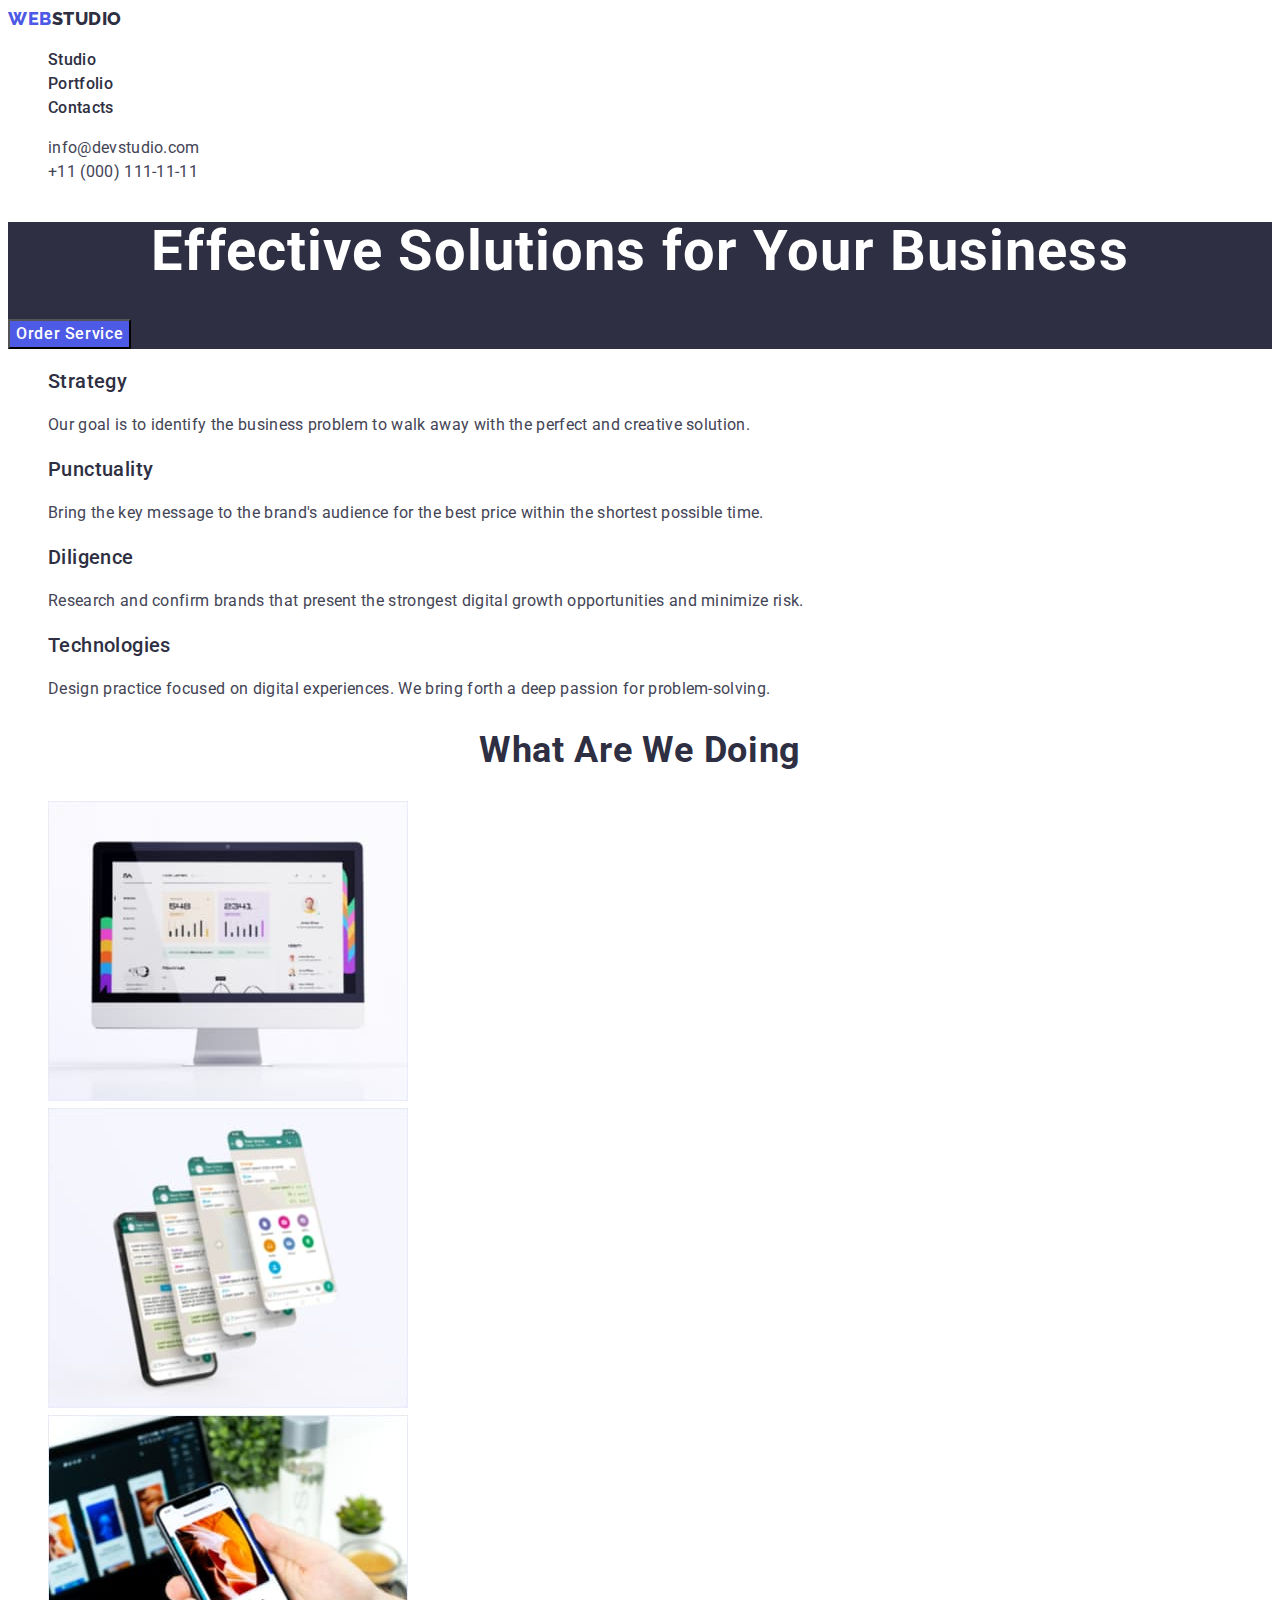
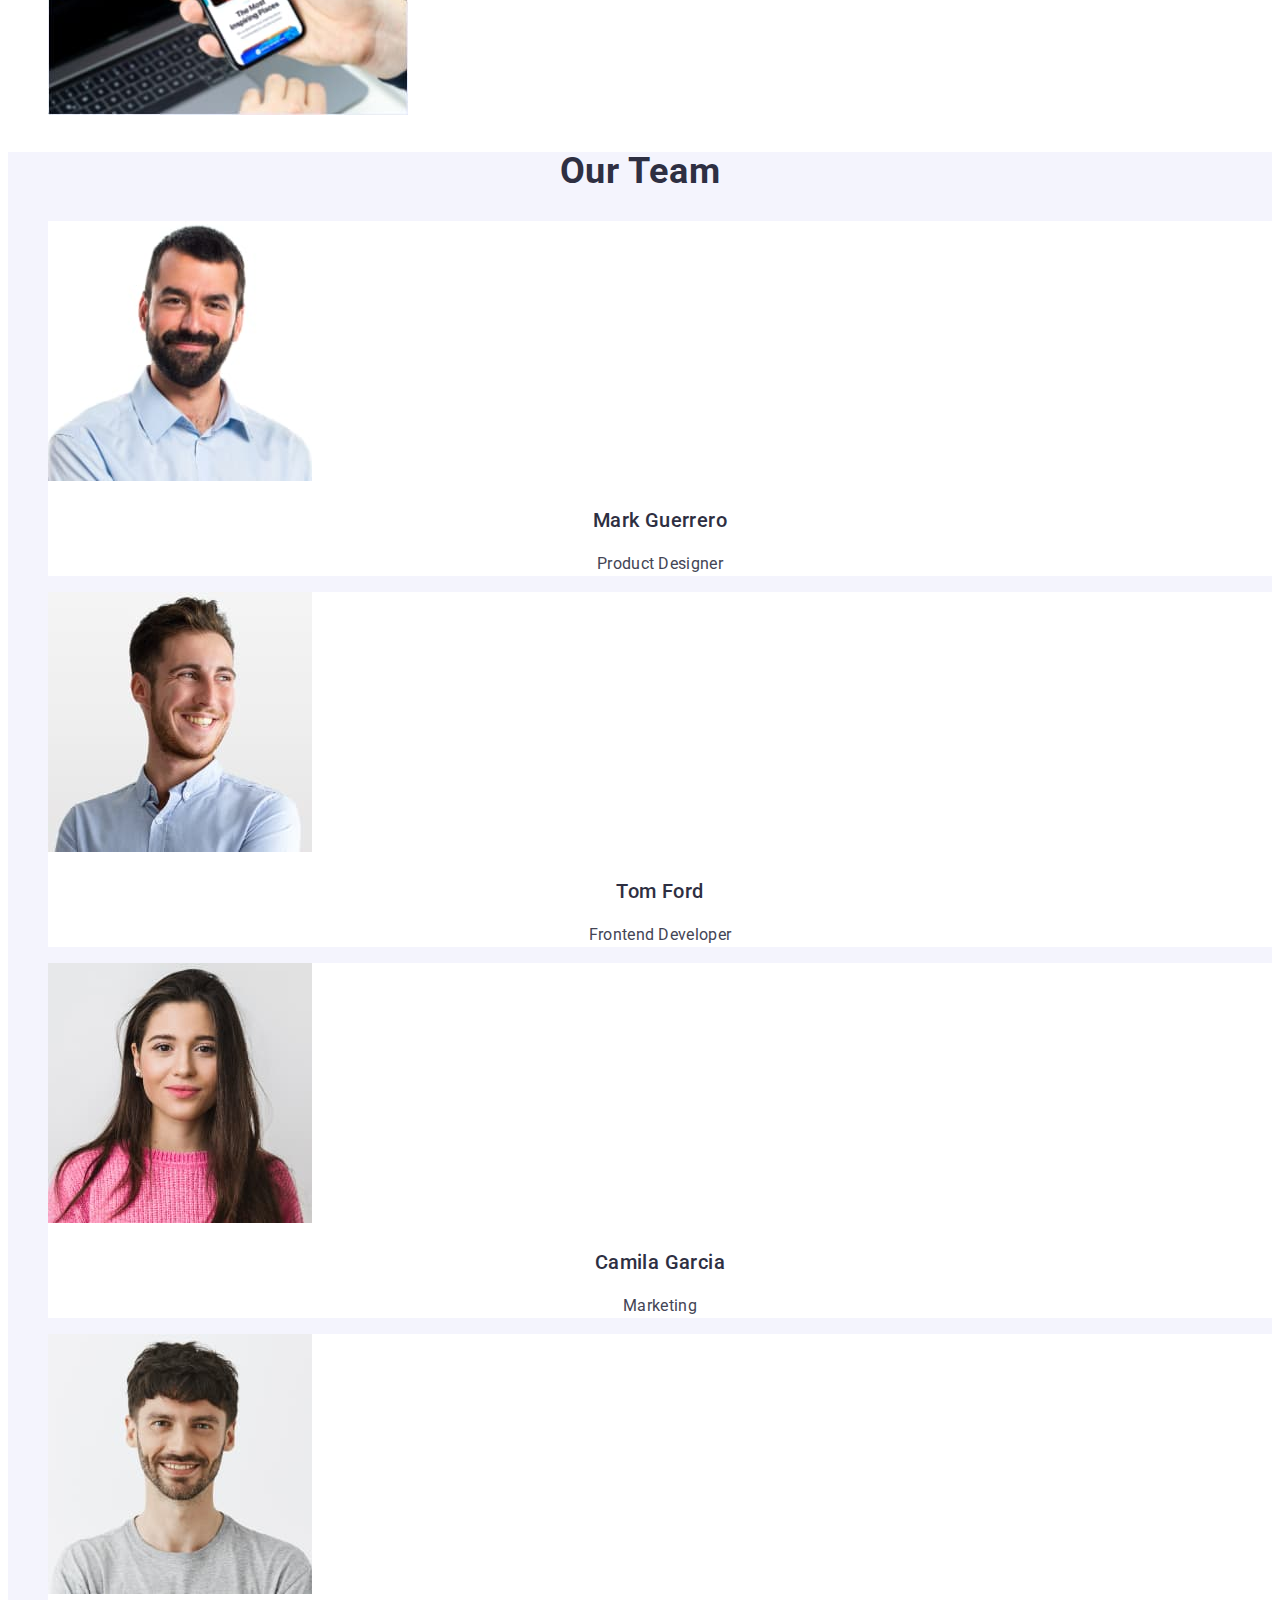
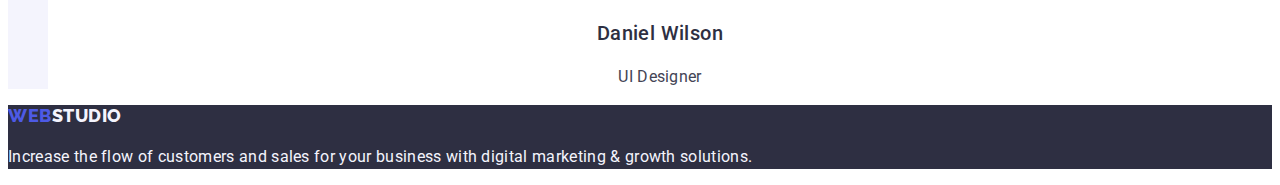
==== commit 2d3cc3d0: "убрал current" ====
--- a/index.html
+++ b/index.html
@@ -22,7 +22,7 @@
         >
         <ul class="site-nav list">
           <li>
-            <a class="nav-item link current" href="./index.html">Studio</a>
+            <a class="nav-item link" href="./index.html">Studio</a>
           </li>
           <li>
             <a class="nav-item link" href="./portfolio.html">Portfolio</a>
--- a/css/style.css
+++ b/css/style.css
@@ -61,9 +61,7 @@
 .button.secondary:active {
   color: var(--blue-accent-color);
 }
-.site-nav .link.current {
-  color: var(--blue-accent-color);
-}
+
 .contact-nav .link {
   color: var(--primery-text-color);
   font-size: 16px;
